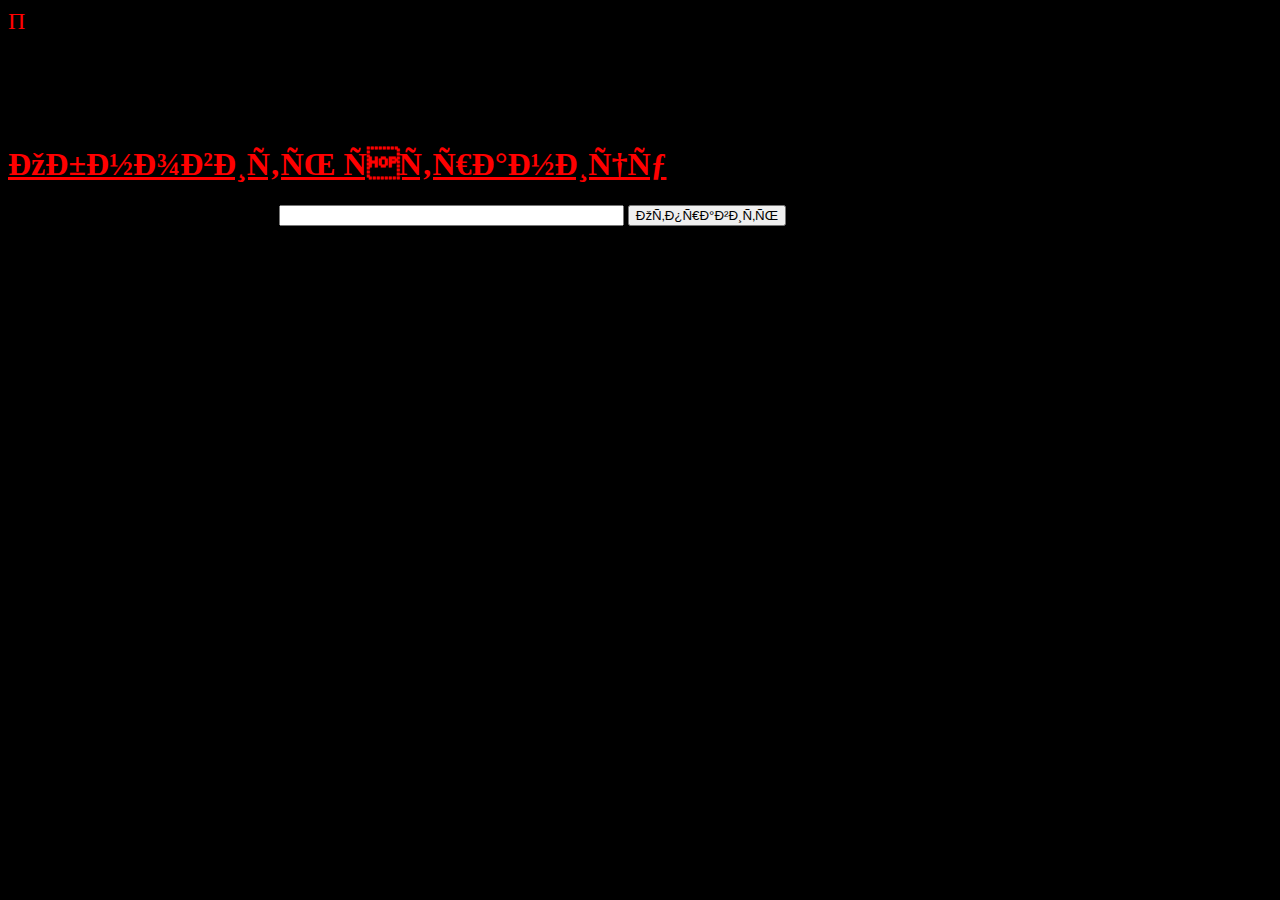
==== index.html @ 944018bd "dsasdd" ====
<!DOCTYPE html>
<html>
  <head>
    <title>Сайт</title>
    <meta charset="uft-8">
    <link rel="stylesheet" href="style.css" type="text/css"/>
    <script src="script.js"></script>
    <script src="Js.js"></script>
  </head>

  <body>
<div>
<br/><br/><br/><br/><br/>
    <h1><a href="">Обновить страницу</a></h1>
 </div>

 <form  name="test" method="post" action="">//name-имя формы, post=
   <input type="text" size="40" >
   <input  type="submit" value="Отправить" onclick="console.log('this')">
</form>
 </body>

</html>
---- style.css ----
a{
  color:#ff0000;
}

body{
  background-color: #000000;
}
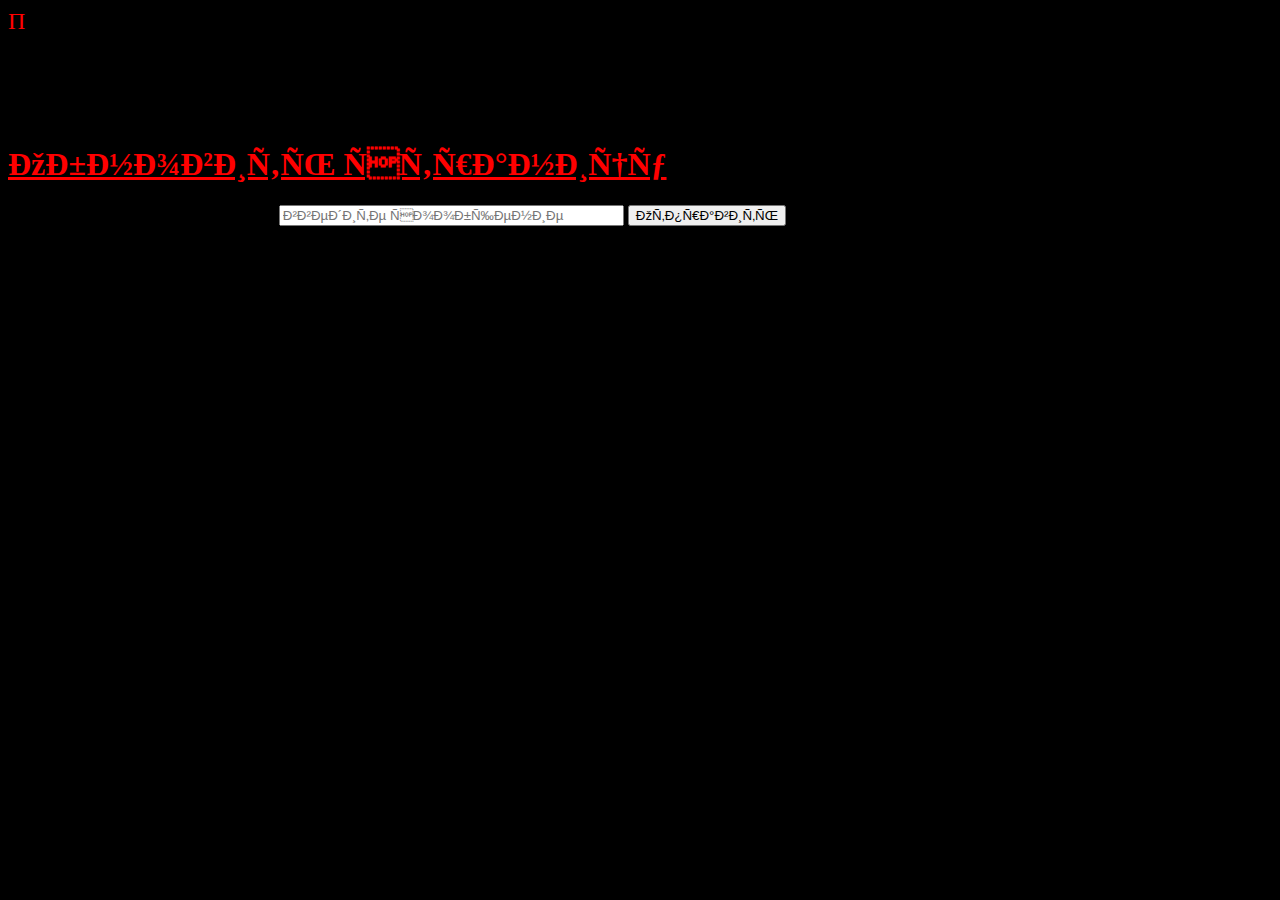
==== commit 374612e2: "dsad" ====
--- a/index.html
+++ b/index.html
@@ -15,8 +15,8 @@
  </div>
 
  <form  name="test" method="post" action="">//name-имя формы, post=
-   <input type="text" size="40" >
-   <input  type="submit" value="Отправить" onclick="console.log('this')">
+   <input type="text" size="40" placeholder="введите сообщение">
+   <input id="send" type="submit" value="Отправить">
 </form>
  </body>
 
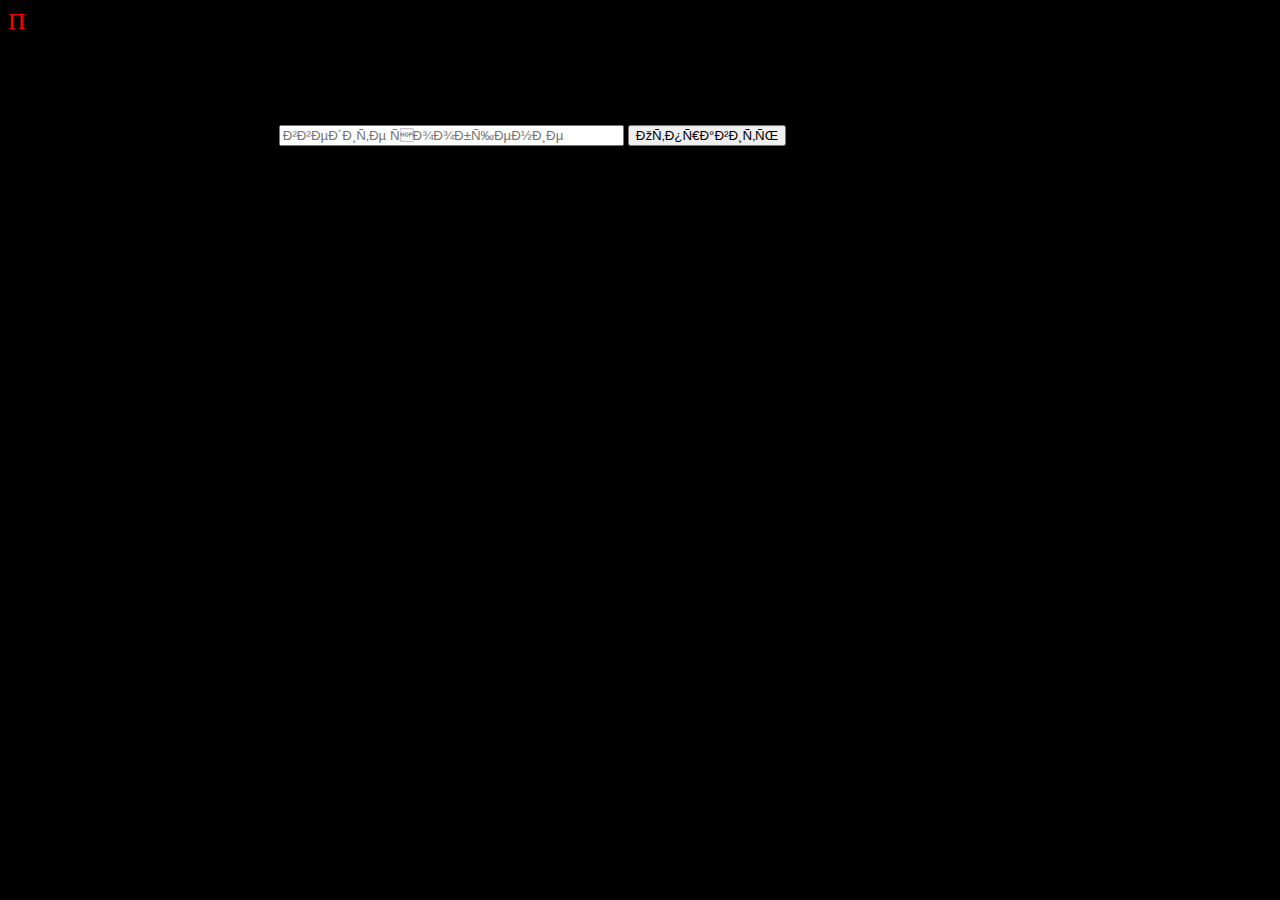
==== commit daa7e41f: "yra" ====
--- a/index.html
+++ b/index.html
@@ -6,18 +6,35 @@
     <link rel="stylesheet" href="style.css" type="text/css"/>
     <script src="script.js"></script>
     <script src="Js.js"></script>
+    <script src="https://code.jquery.com/jquery-3.5.1.min.js"
+  integrity="sha256-9/aliU8dGd2tb6OSsuzixeV4y/faTqgFtohetphbbj0="
+  crossorigin="anonymous">
+    </script>
+
   </head>
 
   <body>
+    <script tipe="text/javascript">
+    $(document).ready(function()
+    {
+    $('.send').click(function() {
+     console.log(123,$(this));
+    });
+    });
+    </script>
+
+
 <div>
 <br/><br/><br/><br/><br/>
-    <h1><a href="">Обновить страницу</a></h1>
+
  </div>
 
- <form  name="test" method="post" action="">//name-имя формы, post=
+
+ <form  name="test" method="post" action="" onsubmit="return false">//name-имя формы, post=
    <input type="text" size="40" placeholder="введите сообщение">
-   <input id="send" type="submit" value="Отправить">
+   <input class="send" type="submit" value="Отправить">
 </form>
+
  </body>
 
 </html>
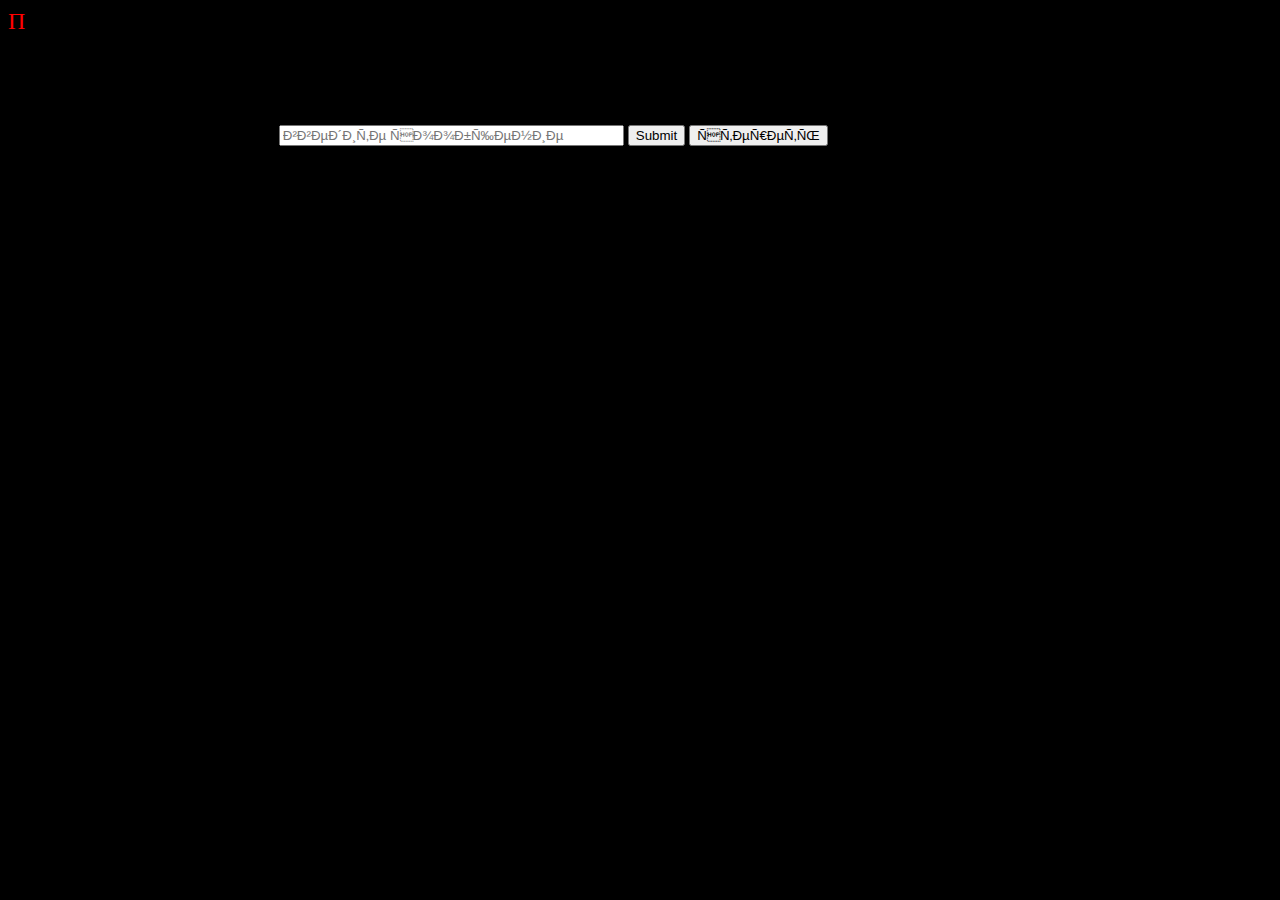
==== commit 866a8cc0: "УРАААААА" ====
--- a/index.html
+++ b/index.html
@@ -15,10 +15,11 @@
 
   <body>
     <script tipe="text/javascript">
-    $(document).ready(function()
-    {
+
+    $(document).ready(function(){
     $('.send').click(function() {
-     console.log(123,$(this));
+      var b = $('#a1').val();
+     console.log(b);
     });
     });
     </script>
@@ -29,10 +30,12 @@
 
  </div>
 
-
- <form  name="test" method="post" action="" onsubmit="return false">//name-имя формы, post=
-   <input type="text" size="40" placeholder="введите сообщение">
-   <input class="send" type="submit" value="Отправить">
+<div>
+ <form class="send" name="test" method="post" action="" onsubmit="return false">//name-имя формы, post=
+   <input id="a1" type="text" size="40" placeholder="введите сообщение">
+   <input  type="submit" placeholder="стереть">
+   <input type="reset" value="стереть">
+ </div>
 </form>
 
  </body>
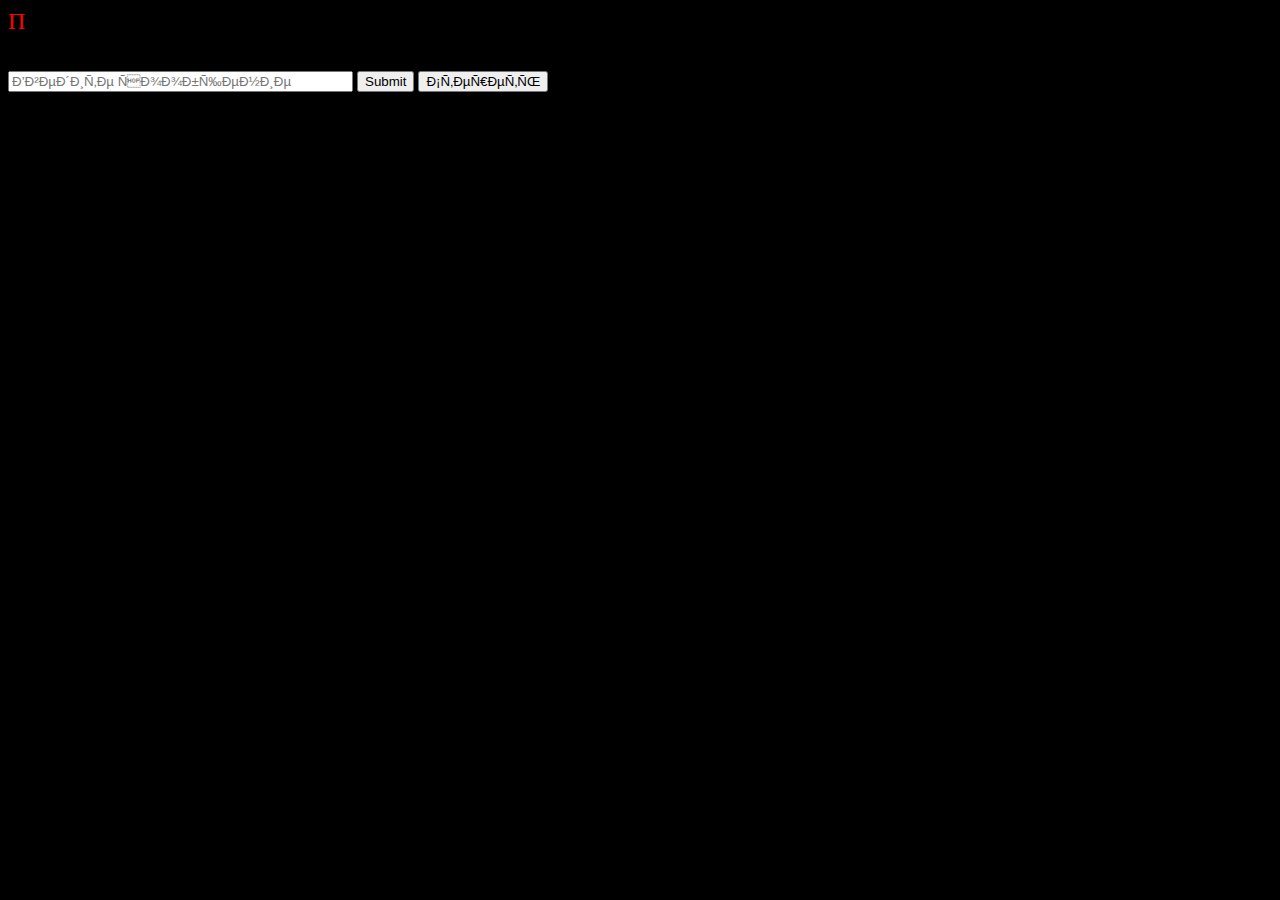
==== commit f8250a29: "Update index.html" ====
--- a/index.html
+++ b/index.html
@@ -22,21 +22,28 @@
      console.log(b);
     });
     });
+
+    $('button').click(function(){
+    var name = $('#recipe').val();
+  var ingredients = $('#ingredients').val();
+  localStorage.setItem(name, ingredients);
+});
     </script>
 
 
-<div>
-<br/><br/><br/><br/><br/>
 
- </div>
 
-<div>
- <form class="send" name="test" method="post" action="" onsubmit="return false">//name-имя формы, post=
-   <input id="a1" type="text" size="40" placeholder="введите сообщение">
-   <input  type="submit" placeholder="стереть">
-   <input type="reset" value="стереть">
+
+
+<div></br></br>
+ <form id="a3" class="send" name="test" method="post" action="" onsubmit="return false">
+   <input id="a1" type="text" size="40" placeholder="Введите сообщение">
+   <input type="submit">
+   <input type="reset" value="Стереть" onclick="return confirm('Вы уверены, что хотите cтереть всё?')">
  </div>
 </form>
+
+
 
  </body>
 
